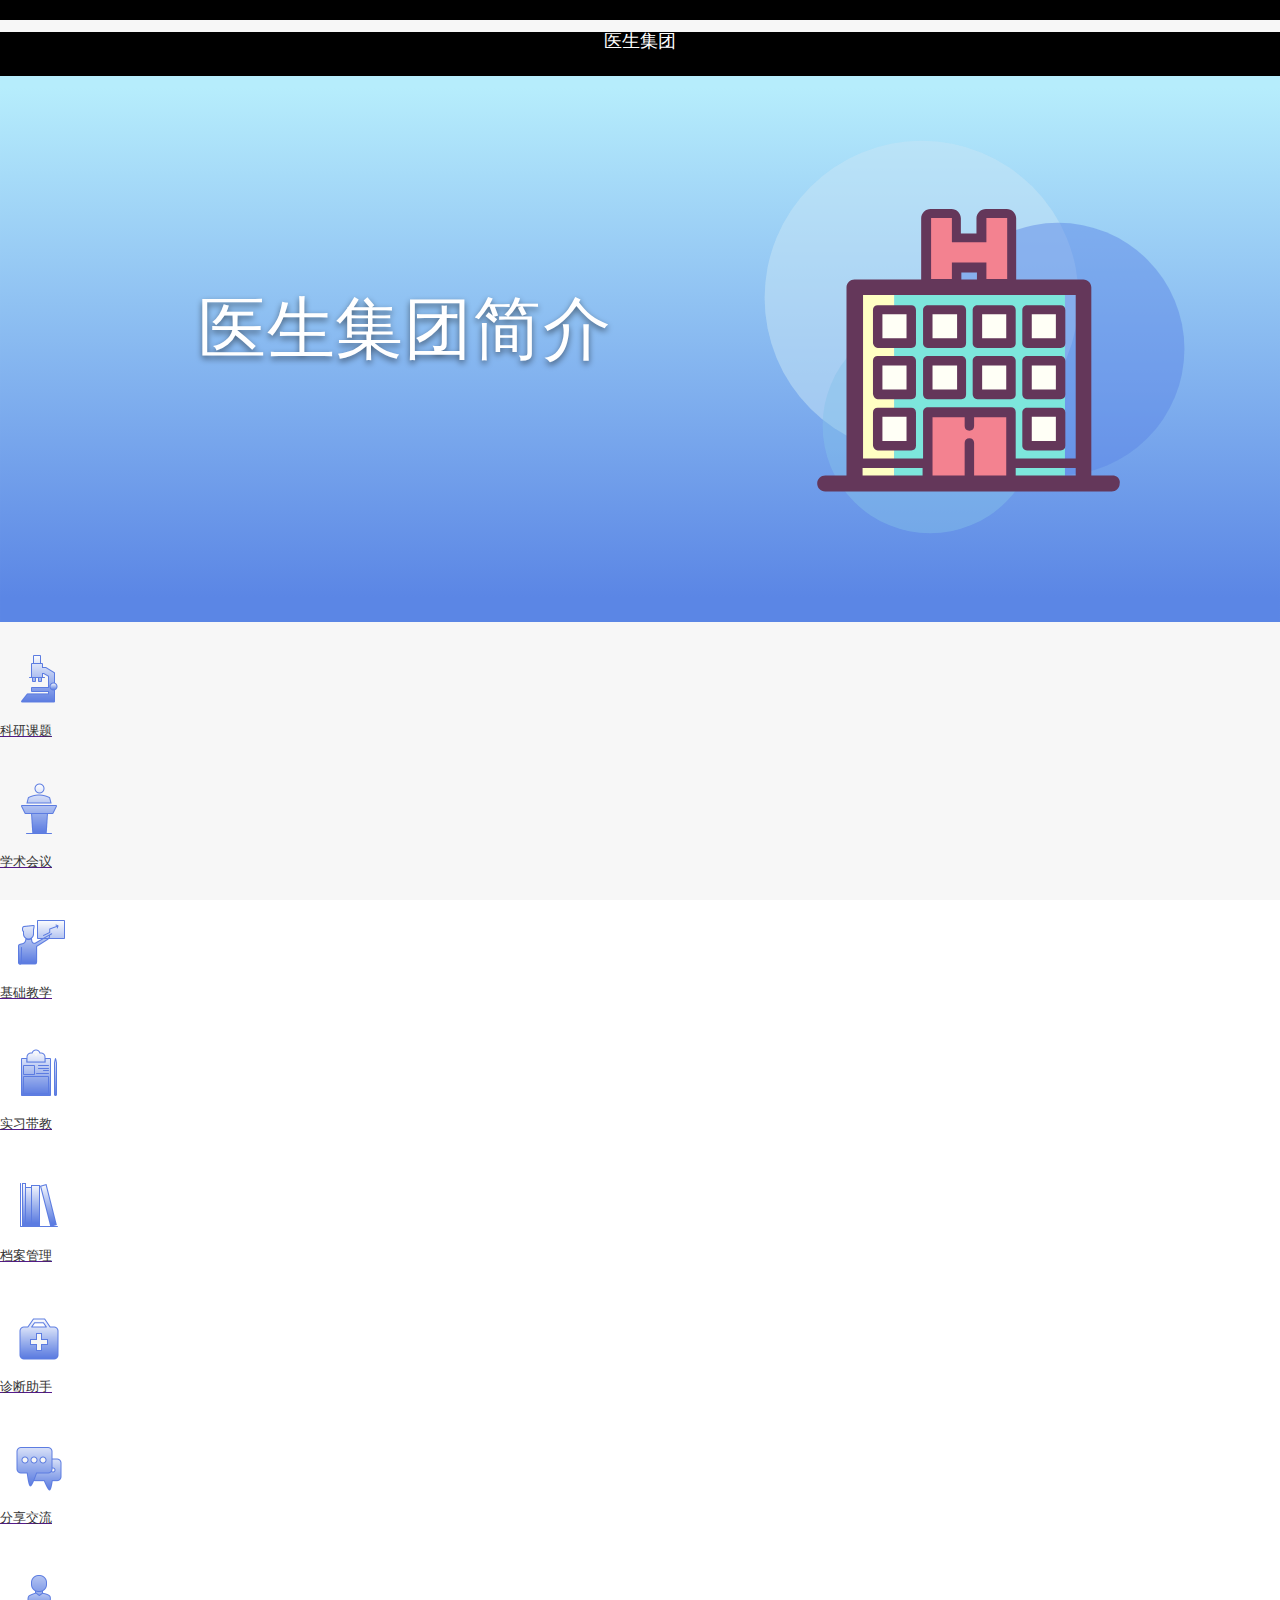
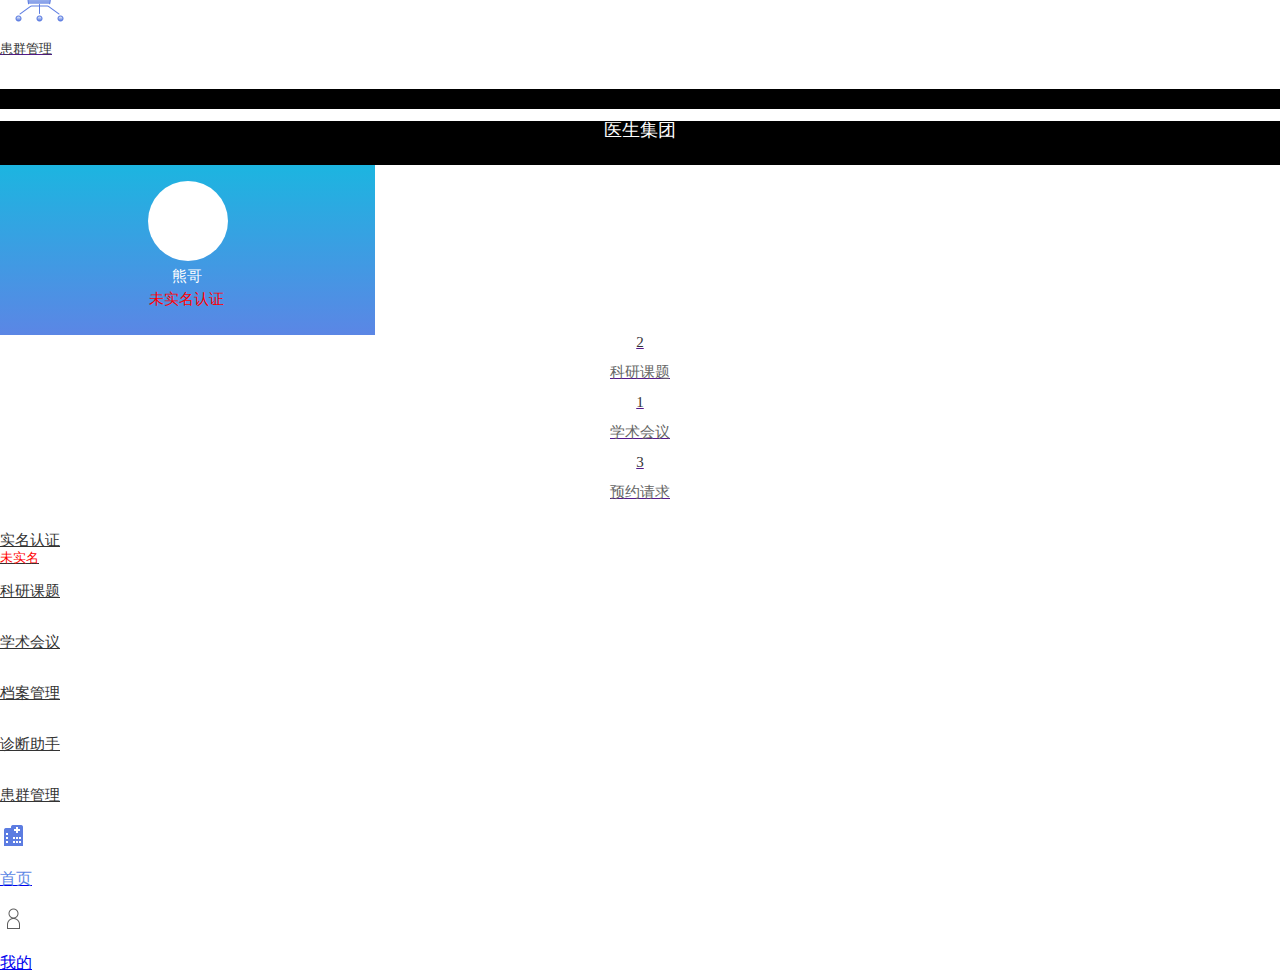
==== html/index.html @ eebce3e3 "好纠结" ====
<!DOCTYPE html>
<html>

<head>
    <meta charset="utf-8">
    <meta http-equiv="X-UA-Compatible" content="IE=edge">
    <title>医生集团</title>
    <meta name="viewport" content="width=device-width,initial-scale=1,user-scalable=0,viewport-fit=cover">
    <!-- 引入样式 -->
    <link rel="stylesheet" href="https://cdn.bootcss.com/weui/1.1.2/style/weui.min.css">
    <link rel="stylesheet" href="https://cdn.bootcss.com/jquery-weui/1.2.0/css/jquery-weui.min.css">
    <link rel="stylesheet" href="../css/index.css">

</head>

<body ontouchstart>
    <div class="weui-tab container">
        <div class="weui-tab__bd">
            <!-- 页面一中的内容 -->
            <div id="tab1" class="weui-tab__bd-item weui-tab__bd-item--active">
                <div class="weui-flex">
                    <div class="weui-flex__item weui-flex_top">top</div>
                </div>
                <div class="weui-flex">
                    <div class="weui-flex__item weui-flex_head">
                        <div class="logo">医生集团</div>
                    </div>
                </div>
                <!-- 轮播图 -->
                <div class="weui-flex">
                    <div class="weui-flex__item weui-flex_Carousel">
                        <img src="../image/banner.svg" alt="">
                    </div>
                </div>
                <!-- 九宫格 -->
                <div class="weui-grids">
                    <a href="" class="weui-grid js_grid">
                        <div class="weui-grid__icon">
                            <img src="../image/bagong1.png" alt="">
                        </div>
                        <p class="weui-grid__label">
                            科研课题
                        </p>
                    </a>
                    <a href="" class="weui-grid js_grid">
                        <div class="weui-grid__icon">
                            <img src="../image/bagong2.png" alt="">
                        </div>
                        <p class="weui-grid__label">
                            学术会议
                        </p>
                    </a>
                    <a href="" class="weui-grid js_grid">
                        <div class="weui-grid__icon">
                            <img src="../image/bagong3.png" alt="">
                        </div>
                        <p class="weui-grid__label">
                            基础教学
                        </p>
                    </a>
                    <a href="" class="weui-grid js_grid">
                        <div class="weui-grid__icon">
                            <img src="../image/bagong4.png" alt="">
                        </div>
                        <p class="weui-grid__label">
                            实习带教
                        </p>
                    </a>
                    <a href="" class="weui-grid js_grid">
                        <div class="weui-grid__icon">
                            <img src="../image/bagong5.png" alt="">
                        </div>
                        <p class="weui-grid__label">
                            档案管理
                        </p>
                    </a>
                    <a href="" class="weui-grid js_grid">
                        <div class="weui-grid__icon">
                            <img src="../image/bagong6.png" alt="">
                        </div>
                        <p class="weui-grid__label">
                            诊断助手
                        </p>
                    </a>
                    <a href="" class="weui-grid js_grid">
                        <div class="weui-grid__icon">
                            <img src="../image/bagong7.png" alt="">
                        </div>
                        <p class="weui-grid__label">
                            分享交流
                        </p>
                    </a>
                    <a href="" class="weui-grid js_grid">
                        <div class="weui-grid__icon">
                            <img src="../image/bagong8.png" alt="">
                        </div>
                        <p class="weui-grid__label">
                            患群管理
                        </p>
                    </a>
                </div>
            </div>
            <!-- 页面二中的内容 -->
            <div id="tab2" class="weui-tab__bd-item">
                <div class="weui-flex">
                    <div class="weui-flex__item weui-flex_top">top</div>
                </div>
                <div class="weui-flex">
                    <div class="weui-flex__item weui-flex_head">
                        <div class="logo">医生集团</div>
                    </div>
                </div>
                <div class="weui-flex">
                    <div class="weui-flex__item weui-flex_me">
                        <div class="photo">
                            <img src="" alt="">
                        </div>
                        <div class="name">
                            熊哥
                        </div>
                        <div class="attestation">
                            未实名认证
                        </div>
                    </div>
                </div>
                <div class="weui-grids">
                    <a href="" class="weui-grid js_grid me_message">
                        <div class="me_messageTop">
                            2
                        </div>
                        <p class="me_messageBot">
                            科研课题
                        </p>
                    </a>
                    <a href="" class="weui-grid js_grid me_message">
                        <div class="me_messageTop">
                            1
                        </div>
                        <p class="me_messageBot">
                            学术会议
                        </p>
                    </a>
                    <a href="" class="weui-grid js_grid me_message">
                        <div class="me_messageTop">
                            3
                        </div>
                        <p class="me_messageBot">
                            预约请求
                        </p>
                    </a>
                </div>
                <div class="weui-panel weui-panel_access">
                    <div class="weui-panel__ft">
                        <a href="javascript:void(0);" class="weui-cell weui-cell_access weui-cell_link">
                            <div class="weui-cell__bd">实名认证</div>
                            <span class="weui-cell__ft autonym">未实名</span>
                        </a>
                        <div class="weui-panel__ft">
                            <a href="javascript:void(0);" class="weui-cell weui-cell_access weui-cell_link">
                                <div class="weui-cell__bd">科研课题</div>
                                <span class="weui-cell__ft"></span>
                            </a>
                        </div>
                        <div class="weui-panel__ft">
                            <a href="javascript:void(0);" class="weui-cell weui-cell_access weui-cell_link">
                                <div class="weui-cell__bd">学术会议</div>
                                <span class="weui-cell__ft"></span>
                            </a>
                        </div>
                        <div class="weui-panel__ft">
                            <a href="javascript:void(0);" class="weui-cell weui-cell_access weui-cell_link">
                                <div class="weui-cell__bd">档案管理</div>
                                <span class="weui-cell__ft"></span>
                            </a>
                        </div>
                        <div class="weui-panel__ft">
                            <a href="javascript:void(0);" class="weui-cell weui-cell_access weui-cell_link">
                                <div class="weui-cell__bd">诊断助手</div>
                                <span class="weui-cell__ft"></span>
                            </a>
                        </div>
                        <div class="weui-panel__ft">
                            <a href="javascript:void(0);" class="weui-cell weui-cell_access weui-cell_link">
                                <div class="weui-cell__bd">患群管理</div>
                                <span class="weui-cell__ft"></span>
                            </a>
                        </div>
                    </div>
                </div>




            </div>
        </div>

        <!-- 底部 -->
        <div class="weui-tabbar">
            <!-- <a href="javascript:;" class="weui-tabbar__item weui-bar__item--on">
                <span class="weui-badge" style="position: absolute;top: -.4em;right: 1em;">8</span>
                <div class="weui-tabbar__icon">
                <img src="./images/icon_nav_button.png" alt="">
                </div>
                <p class="weui-tabbar__label">微信</p>
            </a> -->
            <a href="#tab1" class="weui-tabbar__item weui-bar__item--on">
                <div class="weui-tabbar__icon">
                    <img src="../image/tabbar_ico_home_pre.png" alt="">
                </div>
                <p class="weui-tabbar__label">首页</p>
            </a>
            <a href="#tab2" class="weui-tabbar__item">
                <div class="weui-tabbar__icon">
                    <img src="../image/tabbar_ico_me_nor.png" alt="">
                </div>
                <p class="weui-tabbar__label">我的</p>
            </a>
        </div>
    </div>
</body>
<script src="https://cdn.bootcss.com/jquery/1.11.0/jquery.min.js"></script>
<script src="https://cdn.bootcss.com/jquery-weui/1.2.0/js/jquery-weui.min.js"></script>
<script>    
    $(function(){
        /**
        * 改变底部图标颜色 应该给每个图标增加calss
        *
        */
        console.log( $('.weui-tabbar__item')[0])
        $('.weui-tabbar__item').on('click', function () {
            if (this == $('.weui-tabbar__item')[0]) {
                $(this).find('img').attr('src','../image/tabbar_ico_home_pre.png');
                $(this).siblings().find('img').attr('src','../image/tabbar_ico_me_nor.png');
            } else {
                console.log($(this))
                $(this).find('img').attr('src','../image/tabbar_ico_me_pre.png');
                $(this).siblings().find('img').attr('src','../image/tabbar_ico_home_nor.png');
            }
        });
        
    });

</script>
</html>
---- css/index.css ----
html {
    font-size: 16px !important;
}
.container{
    position: absolute;
    top: 0;
    right: 0;
    bottom: 0;
    left: 0;
    background:rgba(247,247,247,1);
}
.weui-tabbar{
    background:rgba(255,255,255,1);
}
.weui-flex .weui-flex_top{
    height:1.25rem;
    background:rgba(0,0,0,1);
}
.weui-flex .weui-flex_head{
    height:2.75rem;;
    background:rgba(0,0,0,1);
}
.logo{
    width:4.56rem;
    height:1.13rem;
    font-size:1.13rem;
    font-family:PingFangSC-Medium;
    color:rgba(255,255,255,1);
    line-height:1.13rem;
    margin: 0.75rem auto;
}
.weui-flex_Carousel{
    /* 响应式 */
    /* height:13rem; */   
    width: 100%;
}
.weui-flex_Carousel img{
    display: block;
    max-width: 100%;
    width: 100%;    
}
.weui-tabbar__item.weui-bar__item--on .weui-tabbar__label {
    color:#5B86E5;
}

/* 八宫格样式 */
/* .big_gongGe{
    margin: 0 0.5rem;
}
.gongGe{
    width: 4.88rem;
    height: 6.94rem;
} */
.weui-footer, .weui-grid__label{
    font-size:13px;
}
.weui-grid__icon+.weui-grid__label{
    margin-top:4px;
    color: #333333;
}
.weui-grid{
    width: 25%;
    padding: 16px 8px 0;
}
.weui-grid__icon{
    width: 4.88rem;
    height: 4.88rem;
}
.weui-grid:before,.weui-grid:after{
    border:none;
}

/* 个人的CSS */
.weui-flex_me{
    width:23.44rem;
    height:10.63rem;
    background:linear-gradient(180deg,rgba(28,181,224,1),rgba(91,134,229,1));
    display: flex;
    /* justify-content: center; */
    align-items: center;
    flex-direction: column;
}
.photo{
    width:5rem;
    height:5rem;
    border-radius: 50%;
    background-color: #fff;
    margin-top: 1rem;
}
.name{
    margin-top: 0.5rem;
    width:1.94rem;
    height:0.94rem;
    font-size:0.94rem;
    font-family:PingFangSC-Medium;
    color:rgba(255,255,255,1);
    line-height:0.94rem;
}
.attestation{
    margin-top: 0.5rem;
    width:4.81rem;
    height:0.94rem;
    font-size:0.94rem;
    font-family:PingFangSC-Regular;
    color:rgba(255,0,0,1);
    line-height:0.94rem;
}
.me_message{
    margin: 0.5rem 0;
    width: 33.3333%;
    height:3.06rem;
    background:rgba(255,255,255,1);
    padding: 0.363rem 0 0.5rem;
}
.me_message .me_messageTop{
    text-align: center;
    font-size:0.94rem;
    font-family:SFProDisplay-Medium;
    color:rgba(51,51,51,1);
    line-height:0.94rem;
    height:0.94rem;
    margin-bottom: 0.25rem;
}
.me_message .me_messageBot{
    text-align: center;
    font-size:0.94rem;
    font-family:PingFangSC-Regular;
    color:rgba(102,102,102,1);
    line-height:0.94rem;
}
.weui-panel{
    margin-top: 0rem;
}
.weui-cell_link{
    font-size:0.94rem;
    font-family:PingFangSC-Regular;
    color:rgba(51,51,51,1);
    line-height:0.94rem;
}
.weui-cell{
    height: 3.06rem;
    padding: 0 1rem;
}
.weui-cell_access .weui-cell__ft:after{
    height: 10px;
    width: 10px;
    border-width: 1px 1px 0 0;
    border-color: #eaeaea;
}
.autonym{
    height:0.94rem;
    font-size:0.81rem;
    font-family:PingFangSC-Regular;
    color:rgba(255,0,0,1);
    line-height:0.94rem;
    padding-right: 1.25rem !important;
}
/* .me_message:after,.me_message:before{
    top: 0;
    width: 8px;
    background:rgba(247,247,247,1);
} */
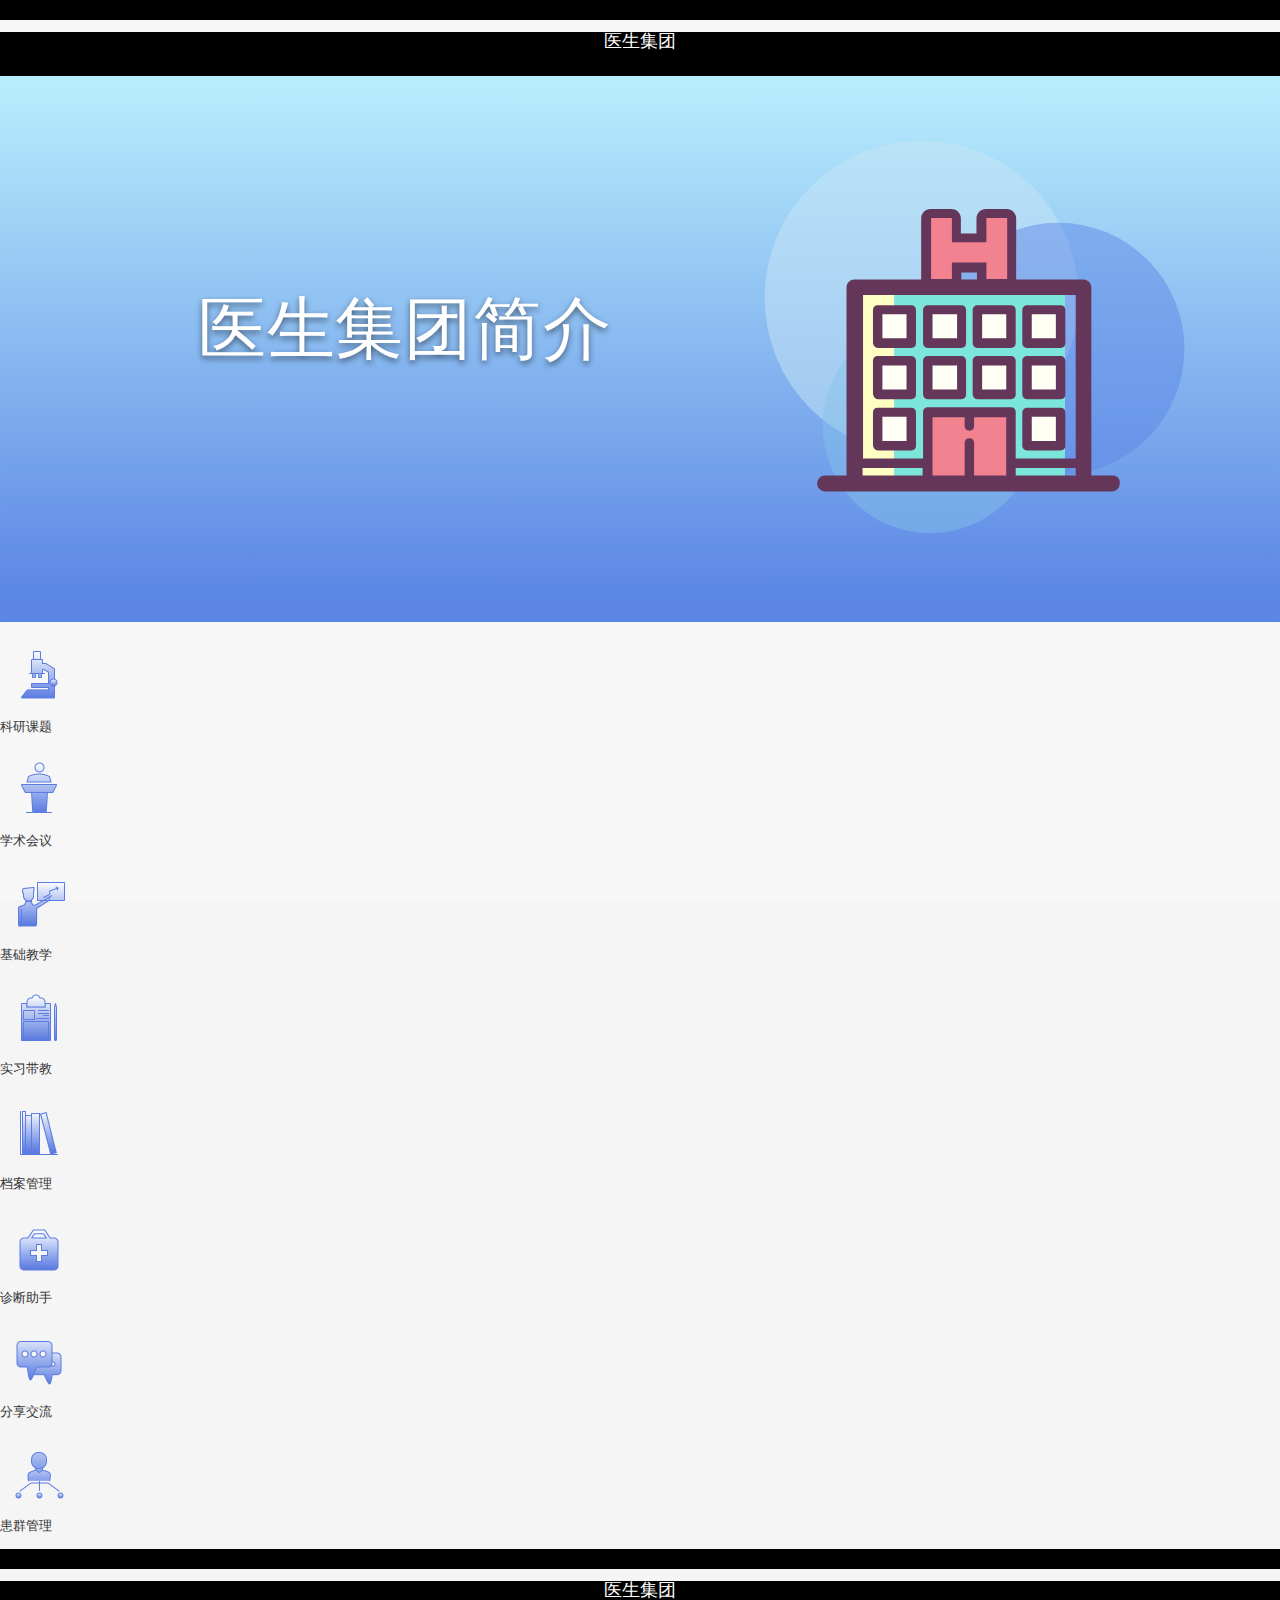
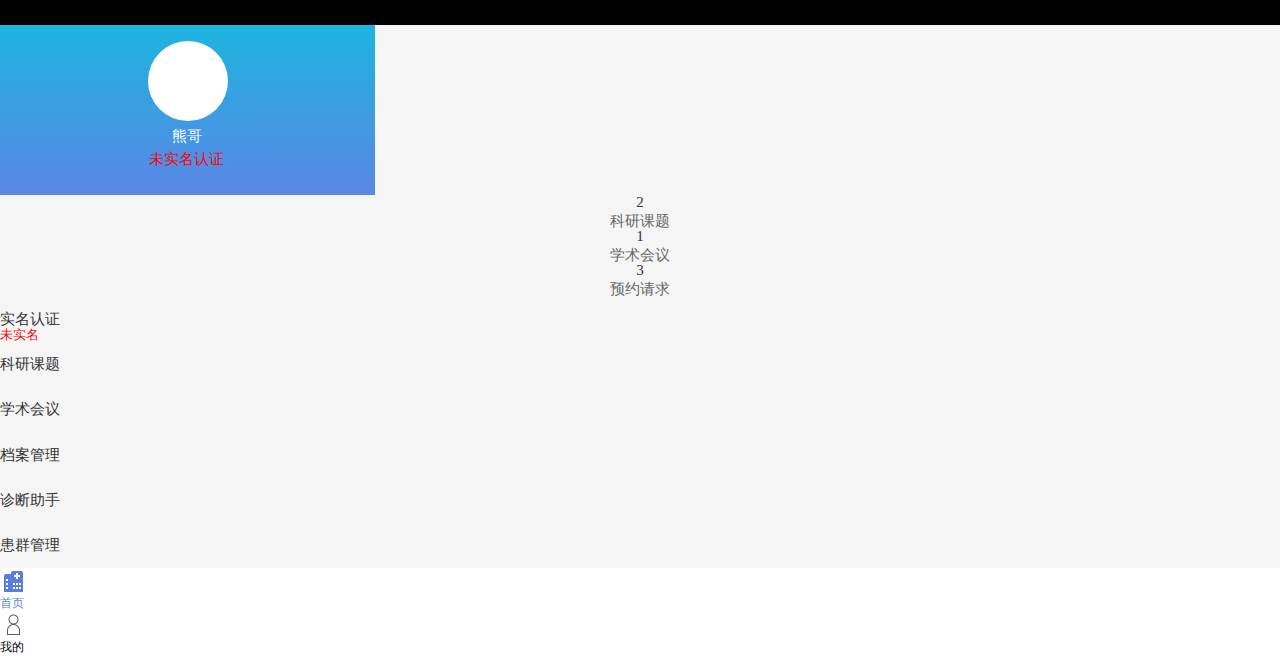
==== commit d9988cb6: "提交" ====
--- a/html/index.html
+++ b/html/index.html
@@ -10,7 +10,7 @@
     <link rel="stylesheet" href="https://cdn.bootcss.com/weui/1.1.2/style/weui.min.css">
     <link rel="stylesheet" href="https://cdn.bootcss.com/jquery-weui/1.2.0/css/jquery-weui.min.css">
     <link rel="stylesheet" href="../css/index.css">
-
+    <link rel="stylesheet" href="../css/ydui.css">
 </head>
 
 <body ontouchstart>
@@ -27,10 +27,30 @@
                     </div>
                 </div>
                 <!-- 轮播图 -->
-                <div class="weui-flex">
+                <!-- <div class="weui-flex">
                     <div class="weui-flex__item weui-flex_Carousel">
                         <img src="../image/banner.svg" alt="">
                     </div>
+                </div> -->
+                <div class="m-slider" id="J_Slider">
+                    <div class="slider-wrapper">
+                        <div class="slider-item">
+                            <a href="#">
+                                <img src="../image/banner.svg" alt="">
+                            </a>
+                        </div>
+                        <div class="slider-item">
+                            <a href="#">
+                                <img src="../image/banner.svg" alt="">
+                            </a>
+                        </div>
+                        <div class="slider-item">
+                            <a href="#">
+                                <img src="../image/banner.svg" alt="">
+                            </a>
+                        </div>
+                    </div>
+                    <div class="slider-pagination"></div><!-- 分页标识 -->
                 </div>
                 <!-- 九宫格 -->
                 <div class="weui-grids">
@@ -220,6 +240,7 @@
 </body>
 <script src="https://cdn.bootcss.com/jquery/1.11.0/jquery.min.js"></script>
 <script src="https://cdn.bootcss.com/jquery-weui/1.2.0/js/jquery-weui.min.js"></script>
+<script src="../js/ydui.js"></script>
 <script>    
     $(function(){
         /**
@@ -237,7 +258,11 @@
                 $(this).siblings().find('img').attr('src','../image/tabbar_ico_home_nor.png');
             }
         });
-        
+        $('#J_Slider').slider({
+            speed: 500,
+            autoplay: 2000,
+            lazyLoad: true
+        });
     });
 
 </script>
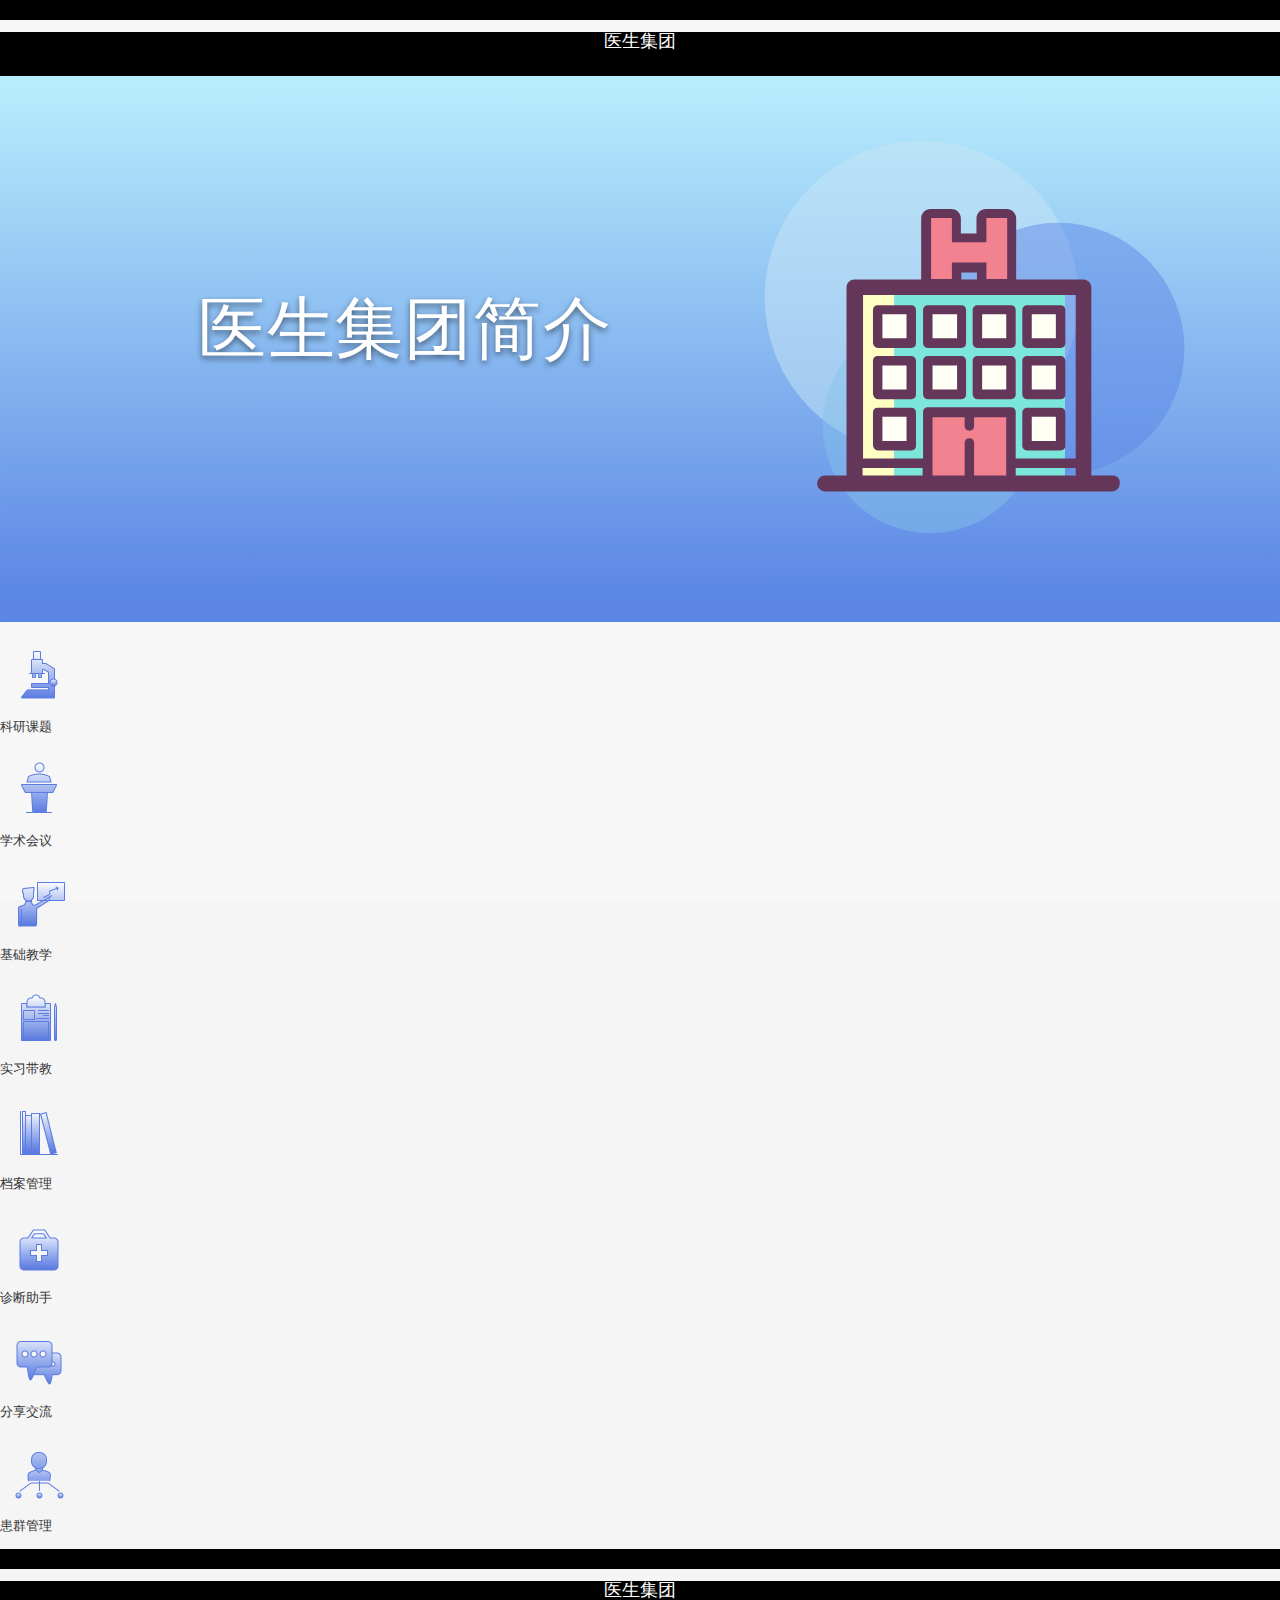
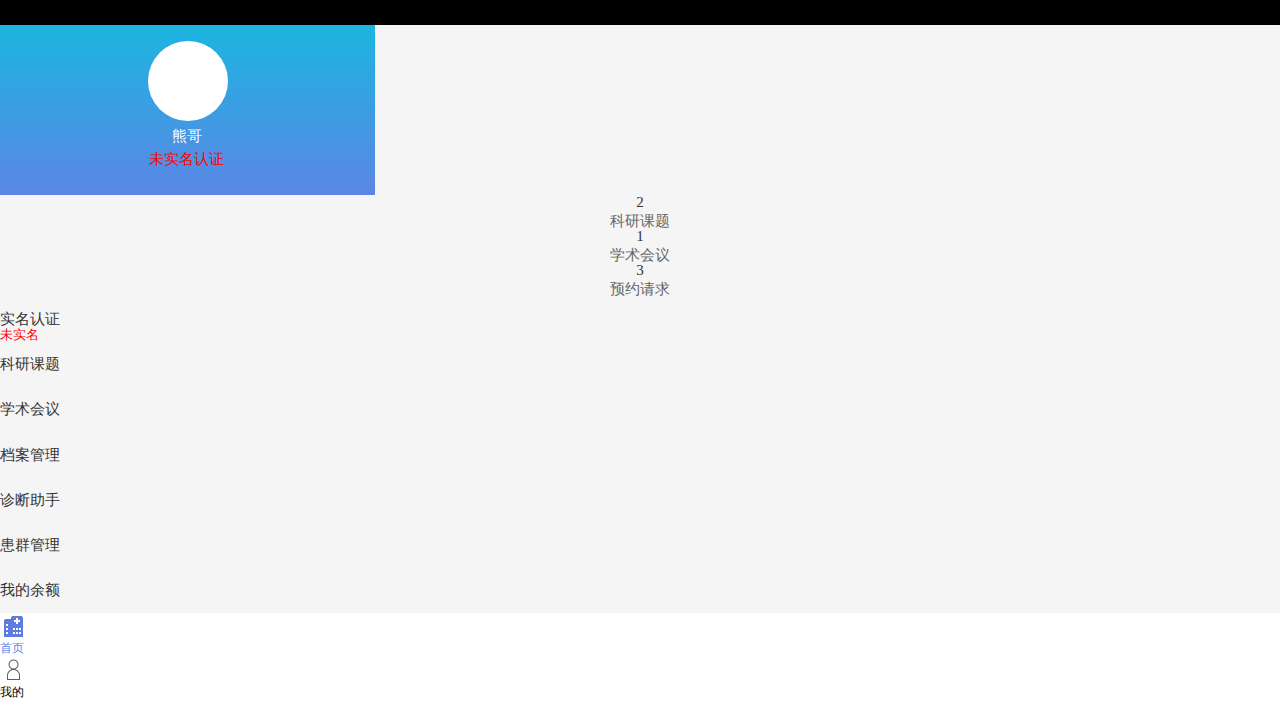
==== commit 94bdd5c6: "第一版" ====
--- a/html/index.html
+++ b/html/index.html
@@ -54,7 +54,7 @@
                 </div>
                 <!-- 九宫格 -->
                 <div class="weui-grids">
-                    <a href="" class="weui-grid js_grid">
+                    <a href="scientific.html" class="weui-grid js_grid">
                         <div class="weui-grid__icon">
                             <img src="../image/bagong1.png" alt="">
                         </div>
@@ -62,7 +62,7 @@
                             科研课题
                         </p>
                     </a>
-                    <a href="" class="weui-grid js_grid">
+                    <a href="science2.html" class="weui-grid js_grid">
                         <div class="weui-grid__icon">
                             <img src="../image/bagong2.png" alt="">
                         </div>
@@ -70,7 +70,7 @@
                             学术会议
                         </p>
                     </a>
-                    <a href="" class="weui-grid js_grid">
+                    <a href="develop.html" class="weui-grid js_grid">
                         <div class="weui-grid__icon">
                             <img src="../image/bagong3.png" alt="">
                         </div>
@@ -78,7 +78,7 @@
                             基础教学
                         </p>
                     </a>
-                    <a href="" class="weui-grid js_grid">
+                    <a href="develop.html" class="weui-grid js_grid">
                         <div class="weui-grid__icon">
                             <img src="../image/bagong4.png" alt="">
                         </div>
@@ -86,7 +86,7 @@
                             实习带教
                         </p>
                     </a>
-                    <a href="" class="weui-grid js_grid">
+                    <a href="record.html" class="weui-grid js_grid">
                         <div class="weui-grid__icon">
                             <img src="../image/bagong5.png" alt="">
                         </div>
@@ -94,7 +94,7 @@
                             档案管理
                         </p>
                     </a>
-                    <a href="" class="weui-grid js_grid">
+                    <a href="diagnose.html" class="weui-grid js_grid">
                         <div class="weui-grid__icon">
                             <img src="../image/bagong6.png" alt="">
                         </div>
@@ -102,7 +102,7 @@
                             诊断助手
                         </p>
                     </a>
-                    <a href="" class="weui-grid js_grid">
+                    <a href="develop.html" class="weui-grid js_grid">
                         <div class="weui-grid__icon">
                             <img src="../image/bagong7.png" alt="">
                         </div>
@@ -110,7 +110,7 @@
                             分享交流
                         </p>
                     </a>
-                    <a href="" class="weui-grid js_grid">
+                    <a href="develop.html" class="weui-grid js_grid">
                         <div class="weui-grid__icon">
                             <img src="../image/bagong8.png" alt="">
                         </div>
@@ -160,7 +160,7 @@
                             学术会议
                         </p>
                     </a>
-                    <a href="" class="weui-grid js_grid me_message">
+                    <a href="booking.html" class="weui-grid js_grid me_message">
                         <div class="me_messageTop">
                             3
                         </div>
@@ -171,7 +171,7 @@
                 </div>
                 <div class="weui-panel weui-panel_access">
                     <div class="weui-panel__ft">
-                        <a href="javascript:void(0);" class="weui-cell weui-cell_access weui-cell_link">
+                        <a href="Certification.html" class="weui-cell weui-cell_access weui-cell_link">
                             <div class="weui-cell__bd">实名认证</div>
                             <span class="weui-cell__ft autonym">未实名</span>
                         </a>
@@ -202,6 +202,12 @@
                         <div class="weui-panel__ft">
                             <a href="javascript:void(0);" class="weui-cell weui-cell_access weui-cell_link">
                                 <div class="weui-cell__bd">患群管理</div>
+                                <span class="weui-cell__ft"></span>
+                            </a>
+                        </div>
+                        <div class="weui-panel__ft">
+                            <a href="balance.html" class="weui-cell weui-cell_access weui-cell_link">
+                                <div class="weui-cell__bd">我的余额</div>
                                 <span class="weui-cell__ft"></span>
                             </a>
                         </div>
--- a/css/index.css
+++ b/css/index.css
@@ -21,13 +21,13 @@
     background:rgba(0,0,0,1);
 }
 .logo{
-    width:4.56rem;
     height:1.13rem;
     font-size:1.13rem;
     font-family:PingFangSC-Medium;
     color:rgba(255,255,255,1);
     line-height:1.13rem;
     margin: 0.75rem auto;
+    text-align: center;
 }
 .weui-flex_Carousel{
     /* 响应式 */
@@ -130,6 +130,7 @@
 }
 .weui-panel{
     margin-top: 0rem;
+    overflow-y: scroll;
 }
 .weui-cell_link{
     font-size:0.94rem;
@@ -138,7 +139,7 @@
     line-height:0.94rem;
 }
 .weui-cell{
-    height: 3.06rem;
+    height: 2.8rem;
     padding: 0 1rem;
 }
 .weui-cell_access .weui-cell__ft:after{
